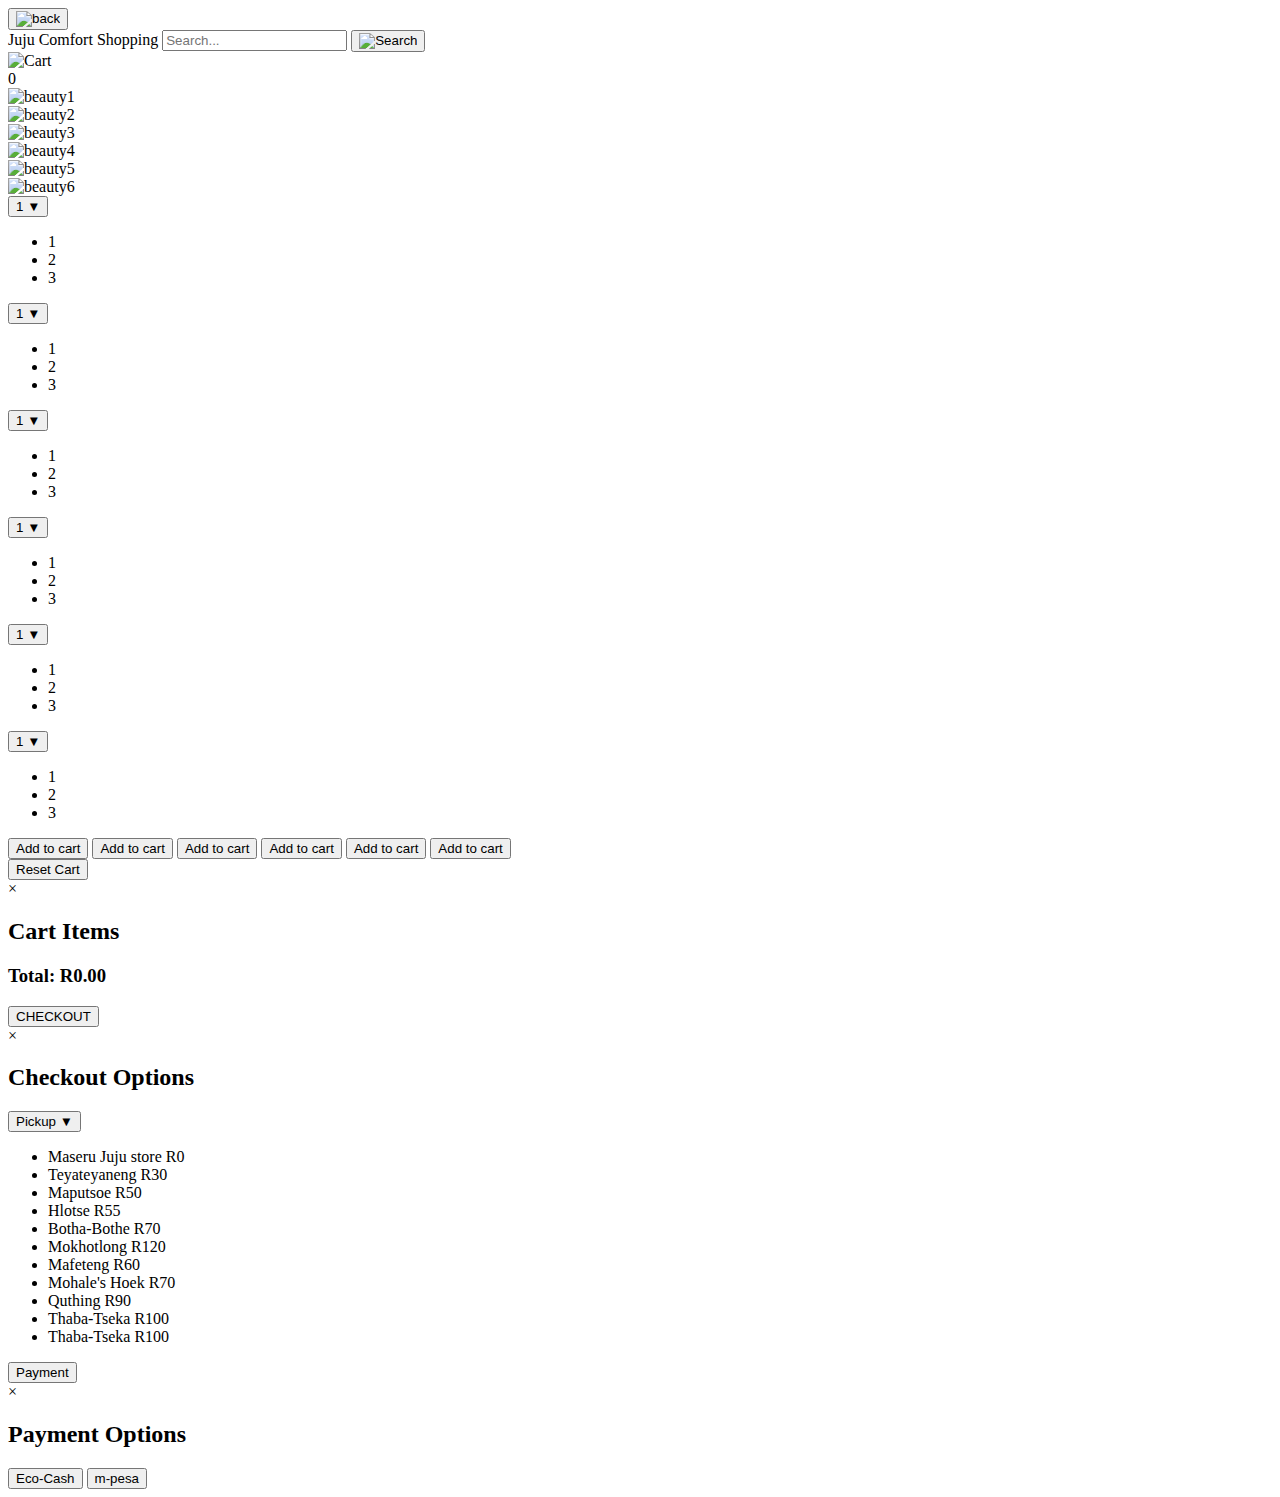
==== Jujubeauty.html @ 33fc33f9 "Add files via upload" ====
<!DOCTYPE html>
<html lang="en">
<head>
  <meta charset="UTF-8">
  <title>juju beauty.com</title>
  <link rel="icon" type="image/png" href="Juju/Logo.jpg">
  <link rel="stylesheet" href="Styles/Jujubags.css">
</head>
<body>
  <button onclick="closeCategoryPage('dress')" class="back-btn"><img src="Juju/back1.jpg" alt="back" style="width:35px; height: 25px;"></button>
  <div class="tittle-caption">
    Juju Comfort Shopping <input class="searchbar" placeholder="Search...">
    <button class="searchicon"><img src="Juju/searchicon.png" alt="Search" style="width:16px; height:16px;"></button>
  </div>
  <div class="cart-icon-container">
    <div class="cart-icon" onclick="openCartModal()">
      <img src="TLOTSA/Cart.png" alt="Cart">
      <div class="cart-counter" id="cartCounter">0</div>
    </div>
  </div>
  <div class="products-grid">
    <div class="image-container">
      <img src="Juju/Beauty/beauty1.jpg" alt="beauty1" data-price="100">
    </div>
    <div class="image-container">
      <img src="Juju/Beauty/beauty2.jpg" alt="beauty2" data-price="70">
    </div>
    <div class="image-container">
      <img src="Juju/Beauty/beauty3.jpg" alt="beauty3" data-price="130">
    </div>
    <div class="image-container">
      <img src="Juju/Beauty/beauty1.jpg" alt="beauty4" data-price="100">
    </div>
    <div class="image-container">
      <img src="Juju/Beauty/beauty2.jpg" alt="beauty5" data-price="70">
    </div>
    <div class="image-container">
      <img src="Juju/Beauty/beauty3.jpg" alt="beauty6" data-price="130">
    </div>
  </div>

  <div class="quantity-grid">
    <div class="quantity-selector">
      <button class="quantity-btn" onclick="toggleDropdown('dropdown1')">1 <span class="dropdown-icon">&#9660;</span></button>
      <div class="quantity-dropdown" id="dropdown1">
        <ul>
          <li onclick="selectQuantity(1, 'dropdown1')">1</li>
          <li onclick="selectQuantity(2, 'dropdown1')">2</li>
          <li onclick="selectQuantity(3, 'dropdown1')">3</li>
        </ul>
      </div>
    </div>
    <div class="quantity-selector">
      <button class="quantity-btn" onclick="toggleDropdown('dropdown2')">1 <span class="dropdown-icon">&#9660;</span></button>
      <div class="quantity-dropdown" id="dropdown2">
        <ul>
          <li onclick="selectQuantity(1, 'dropdown2')">1</li>
          <li onclick="selectQuantity(2, 'dropdown2')">2</li>
          <li onclick="selectQuantity(3, 'dropdown2')">3</li>
        </ul>
      </div>
    </div>
    <div class="quantity-selector">
      <button class="quantity-btn" onclick="toggleDropdown('dropdown3')">1 <span class="dropdown-icon">&#9660;</span></button>
      <div class="quantity-dropdown" id="dropdown3">
        <ul>
          <li onclick="selectQuantity(1, 'dropdown3')">1</li>
          <li onclick="selectQuantity(2, 'dropdown3')">2</li>
          <li onclick="selectQuantity(3, 'dropdown3')">3</li>
        </ul>
      </div>
    </div>
    <div class="quantity-selector">
      <button class="quantity-btn" onclick="toggleDropdown('dropdown4')">1 <span class="dropdown-icon">&#9660;</span></button>
      <div class="quantity-dropdown" id="dropdown4">
        <ul>
          <li onclick="selectQuantity(1, 'dropdown4')">1</li>
          <li onclick="selectQuantity(2, 'dropdown4')">2</li>
          <li onclick="selectQuantity(3, 'dropdown4')">3</li>
        </ul>
      </div>
    </div>
    <div class="quantity-selector">
      <button class="quantity-btn" onclick="toggleDropdown('dropdown5')">1 <span class="dropdown-icon">&#9660;</span></button>
      <div class="quantity-dropdown" id="dropdown5">
        <ul>
          <li onclick="selectQuantity(1, 'dropdown5')">1</li>
          <li onclick="selectQuantity(2, 'dropdown5')">2</li>
          <li onclick="selectQuantity(3, 'dropdown5')">3</li>
        </ul>
      </div>
    </div>
    <div class="quantity-selector">
      <button class="quantity-btn" onclick="toggleDropdown('dropdown6')">1 <span class="dropdown-icon">&#9660;</span></button>
      <div class="quantity-dropdown" id="dropdown6">
        <ul>
          <li onclick="selectQuantity(1, 'dropdown6')">1</li>
          <li onclick="selectQuantity(2, 'dropdown6')">2</li>
          <li onclick="selectQuantity(3, 'dropdown6')">3</li>
        </ul>
      </div>
    </div>
  </div>
  <div class="cart-grid">
    <button class="add-to-cart" onclick="addToCart('dropdown1', 'beauty1')">Add to cart</button>
    <button class="add-to-cart" onclick="addToCart('dropdown2', 'beauty2')">Add to cart</button>
    <button class="add-to-cart" onclick="addToCart('dropdown3', 'beauty3')">Add to cart</button>
    <button class="add-to-cart" onclick="addToCart('dropdown4', 'beauty4')">Add to cart</button>
    <button class="add-to-cart" onclick="addToCart('dropdown5', 'beauty5')">Add to cart</button>
    <button class="add-to-cart" onclick="addToCart('dropdown6', 'beauty6')">Add to cart</button>
  </div>
  <button class="reset-cart" onclick="resetCart()">Reset Cart</button>
  
  <!-- The Modal -->
  <div id="cartModal" class="modal">
    <div class="modal-content">
      <span class="close" onclick="closeCartModal()">&times;</span>
      <h2>Cart Items</h2>
      <div id="cartItems"></div>
      <h3>Total: R<span id="cartTotal">0.00</span></h3>
      <button class="checkout-btn" onclick="openCheckoutModal()">CHECKOUT</button>
    </div>
  </div>
  <!-- Checkout Modal -->
  <div id="checkoutModal" class="modal">
    <div class="modal-content buttonstylegrid">
      <span class="close" onclick="closeCheckoutModal()">&times;</span>
      <h2>Checkout Options</h2>
      <div class="city-selector">
        <button class="pickupsbutton" onclick="toggleDropdown('pickupDropdown')">Pickup <span class="dropdown-icon">&#9660;</span></button>
        <div class="city-dropdown" id="pickupDropdown">
          <ul>
            <li onclick="selectLocation('Maseru', 'pickupDropdown')">Maseru Juju store R0</li>
            <li onclick="selectLocation('Teyateyaneng', 'pickupDropdown')">Teyateyaneng R30</li>
            <li onclick="selectLocation('Maputsoe', 'pickupDropdown')">Maputsoe R50</li>
            <li onclick="selectLocation('Hlotse', 'pickupDropdown')">Hlotse R55</li>
            <li onclick="selectLocation('Botha-Bothe', 'pickupDropdown')">Botha-Bothe R70</li>
            <li onclick="selectLocation('Mokhotlong', 'pickupDropdown')">Mokhotlong R120</li>
            <li onclick="selectLocation('Mafeteng', 'pickupDropdown')">Mafeteng R60</li>
            <li onclick="selectLocation(`Mohale's Hoek`, 'pickupDropdown')">Mohale's Hoek R70</li>
            <li onclick="selectLocation('Quthing', 'pickupDropdown')">Quthing R90</li>
            <li onclick="selectLocation(`Qacha's Nek`, 'pickupDropdown')">Thaba-Tseka R100</li>
            <li onclick="selectLocation('Thaba-Tseka', 'pickupDropdown')">Thaba-Tseka R100</li>
          </ul>
        </div>
      </div>
      <button class="payments" onclick="openpaymentModal()">Payment</button>
    </div>
  </div>

  <!-- Payment Modal -->
  <div id="paymentModal" class="modal">
    <div class="modal-content buttonstylegrid">
     <span class="close" onclick="closepaymentModal()">&times;</span>
      <h2>Payment Options</h2>
       <div class="payement-method-selector">
        <button class="ecocashbutton" onclick="">Eco-Cash</button>
        <button class ="mpesabutton" onclick="">m-pesa</button>
       </div>
     </div>
    </div>
  </div>
  <script src="Scripts/Juju.js"></script>
</body>
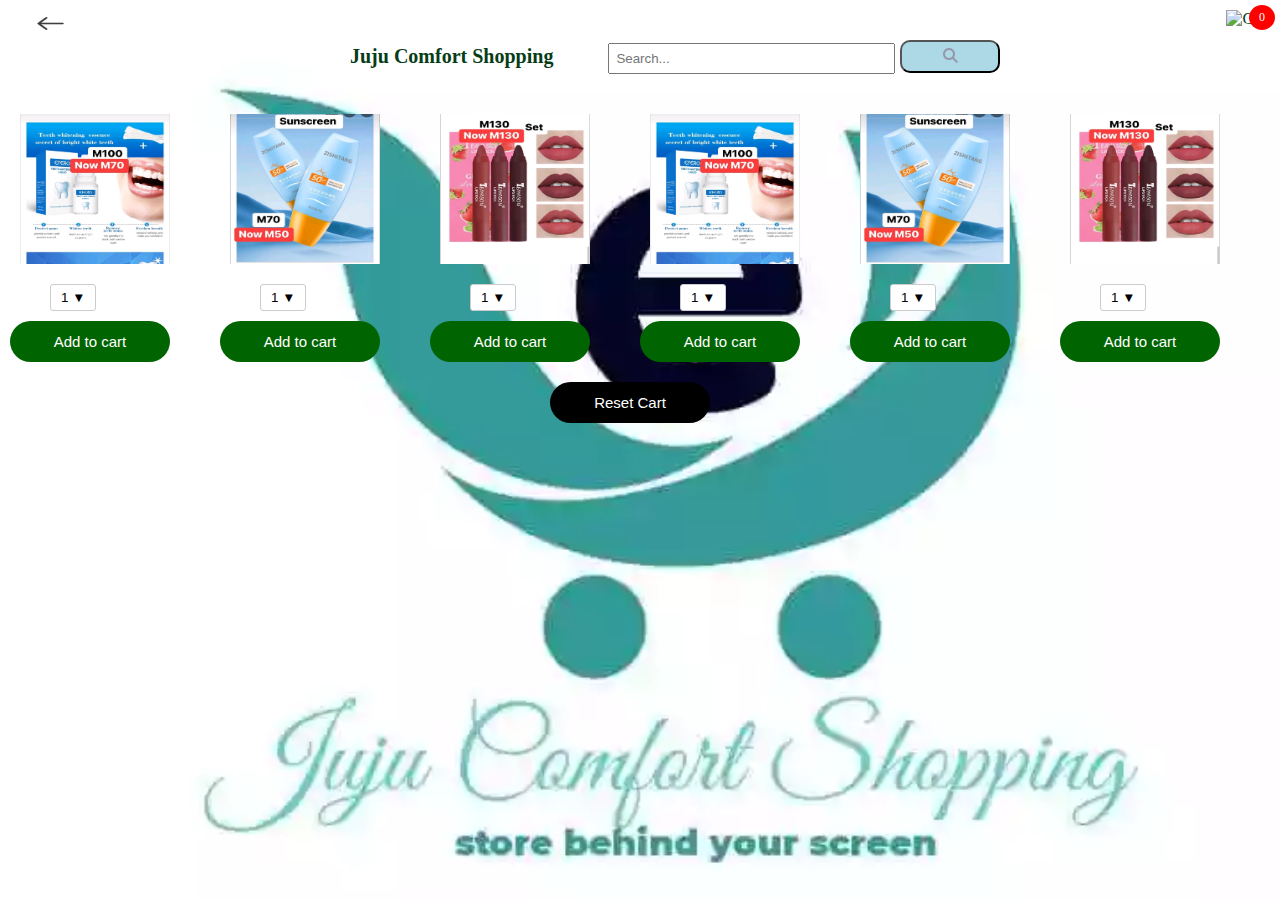
==== commit 837cde67: "Update Jujubeauty.html" ====
--- a/Jujubeauty.html
+++ b/Jujubeauty.html
@@ -160,5 +160,5 @@
      </div>
     </div>
   </div>
-  <script src="Scripts/Juju.js"></script>
-</body>+  <script src="Scripts/juju.js"></script>
+</body>
--- a/Styles/Jujubags.css
+++ b/Styles/Jujubags.css
@@ -0,0 +1,325 @@
+body {
+  margin: 0;
+  padding: 0;
+  height: 100vh;
+  background-image: url("/Juju/Logo.jpg"); /* Absolute path */
+  background-size: cover;
+  background-position: center;
+  background-repeat: no-repeat;
+  background-color: rgba(26, 182, 187, 0.808);
+  color: rgb(6, 61, 23);
+}
+.tittle-caption {
+  font-weight: bolder;
+  margin-left: 350px;
+  margin-bottom: 20px;
+  font-size: 20px;
+}
+.searchbar {
+  margin-left: 50px;
+  padding: 6px;
+  padding-right: 100px;
+}
+.searchicon {
+  width: 100px;
+  background-color: lightblue;
+  padding: 5px;
+  border-radius: 10px;
+}
+.image-container {
+  width: 150px;
+  height: 150px;
+  margin: 20px;
+}
+.products {
+  display: flex;
+  flex-direction: row;
+  align-items: center;
+  justify-content: space-around; 
+  flex-wrap: wrap; 
+}
+.text-caption, .amounts-caption {
+  display: flex;
+  margin-left: 45px;
+  flex-direction: row;
+  align-items: center;
+  justify-content: space-around; 
+  flex-wrap: wrap; 
+  font-weight: bold;
+  font-size: large;
+  color: #14b2e7e7;
+}
+.products-grid, .text-cap-grid, .quantity-grid, .cart-grid {
+  display: grid;
+  grid-template-columns: repeat(6, 200px);
+  row-gap: 5px;
+  column-gap: 10px;
+}
+.amounts-grid {
+  display: grid;
+  grid-template-columns: repeat(6, 200px);
+  row-gap: 5px;
+  column-gap: 10px;
+}
+img {
+  width: 100%;
+  height: 100%;
+}
+.quantity-selector {
+  position: relative;
+  display: inline-block;
+  margin-left: 50px;
+}
+.quantity-btn {
+  padding: 5px 10px;
+  border: 1px solid #ccc;
+  border-radius: 3px;
+  background-color: #fff;
+  cursor: pointer;
+}
+.quantity-dropdown {
+  display: none;
+  position: absolute;
+  top: 100%;
+  left: 0;
+  z-index: 1;
+  background-color: #fff;
+  border: 1px solid #ccc;
+  border-top: none;
+  border-radius: 0 0 3px 3px;
+}
+.quantity-dropdown ul {
+  list-style: none;
+  margin: 0;
+  padding: 0;
+}
+.quantity-dropdown ul li {
+  padding: 5px 10px;
+  cursor: pointer;
+}
+.quantity-dropdown ul li:hover {
+  background-color: #f0f0f0;
+}
+.city-selector {
+  position: relative;
+  display: inline-block;
+  margin-left: 50px;
+}
+.city-dropdown {
+  display: none;
+  position: absolute;
+  top: 100%;
+  left: 0;
+  z-index: 1;
+  background-color: #fff;
+  border: 1px solid #ccc;
+  border-top: none;
+  border-radius: 0 0 3px 3px;
+}
+.city-dropdown ul {
+  list-style: none;
+  margin: 0;
+  padding: 0;
+}
+.city-dropdown ul li {
+  padding: 5px 10px;
+  cursor: pointer;
+}
+.city-dropdown ul li:hover {
+  background-color: #f0f0f0;
+}
+.add-to-cart {
+  background-color: darkgreen;
+  color: white;
+  font-size: 15px;
+  padding: 12px;
+  width: 160px;
+  margin-left: 10px;
+  margin-top: 10px;
+  border: none;
+  border-radius: 35px;
+  cursor: pointer;
+}
+.cart-icon-container {
+  position: absolute;
+  top: 10px;
+  right: 10px;
+}
+.cart-icon {
+  position: relative;
+  display: inline-block;
+  cursor: pointer;
+}
+.cart-icon img {
+  width: 100px;
+  height: 100px;
+}
+.cart-counter {
+  position: absolute;
+  top: -5px;
+  right: -5px;
+  background-color: red;
+  color: white;
+  border-radius: 50%;
+  padding: 5px 10px;
+  font-size: 12px;
+}
+.reset-cart {
+  margin-top: 20px;
+  padding: 12px;
+  margin-left: 550px;
+  width: 160px;
+  color: white;
+  background-color: black;
+  border: none;
+  border-radius: 35px;
+  font-size: 15px;
+  cursor: pointer;
+}
+/* Modal Styles */
+.modal {
+  display: none;
+  position: fixed;
+  z-index: 1;
+  left: 0;
+  top: 0;
+  width: 100%;
+  height: 100%;
+  overflow: auto;
+  background-color: rgb(0,0,0);
+  background-color: rgba(0,0,0,0.4);
+}
+.modal-content {
+  background-color: #fefefe;
+  margin: 15% auto;
+  padding: 20px;
+  border: 1px solid #888;
+  width: 80%;
+  max-width: 500px;
+  border-radius: 10px;
+}
+.close {
+  color: #aaa;
+  float: right;
+  font-size: 28px;
+  font-weight: bold;
+}
+.close:hover,
+.close:focus {
+  color: black;
+  text-decoration: none;
+  cursor: pointer;
+}
+.cart-item {
+  display: flex;
+  justify-content: space-between;
+  margin-bottom: 10px;
+}
+.delete-btn {
+  background-color: red;
+  color: white;
+  border: none;
+  border-radius: 5px;
+  padding: 5px 10px;
+  cursor: pointer;
+}
+.checkout-btn {
+  width: 500px;
+  border: none;
+  background-color: blue;
+  color: white;
+  padding: 6PX;
+  font-weight:bold ;
+  cursor: pointer;
+}
+.pickupsbutton {
+  border-width: 2px;
+  border-color: green;
+  background-color: white;
+  color: navy;
+  width: 250PX;
+  margin-bottom: 10px;
+  cursor: pointer;
+}
+.payments {
+  background-color: green;
+  color: wheat;
+  border: none;
+  width: 100px;
+  cursor: pointer;
+}
+.buttonstylegrid {
+  grid-template-columns: 400px,200px;
+  column-gap: 5px;
+}
+.ecoCashBtn {
+  background-color: blue;
+  color: white;
+  font-size: 15px;
+  padding: 12px;
+  width: 160px;
+  margin-left: 10px;
+  margin-top: 10px;
+  border: none;
+  border-radius: 35px;
+  cursor: pointer;
+}
+.mpesaBtn {
+  background-color: red;
+  color: white;
+  font-size: 15px;
+  padding: 12px;
+  width: 160px;
+  margin-left: 10px;
+  margin-top: 10px;
+  border: none;
+  border-radius: 35px;
+  cursor: pointer;
+}
+.back-btn {
+  background-color: white;
+  border: none;
+  border-color: lightgray;
+  margin-left: 10px;
+  margin-top: 10px;
+  width: 80px;
+  padding: 1px;
+  cursor: pointer;
+  border-radius: 12px;
+}
+.back-btn:hover {
+  background-color: lightgrey;
+}
+ /* Modal styles */
+ .modal {
+  display: none; 
+  position: fixed; 
+  z-index: 1; 
+  left: 0;
+  top: 0;
+  width: 100%; 
+  height: 100%; 
+  overflow: auto; 
+  background-color: rgb(0,0,0); 
+  background-color: rgba(0,0,0,0.4); 
+  padding-top: 60px; 
+}
+.modal-content {
+  background-color: #fefefe;
+  margin: 5% auto; 
+  padding: 20px;
+  border: 1px solid #888;
+  width: 80%; 
+}
+.close {
+  color: #aaa;
+  float: right;
+  font-size: 28px;
+  font-weight: bold;
+}
+.close:hover,
+.close:focus {
+  color: black;
+  text-decoration: none;
+  cursor: pointer;
+}